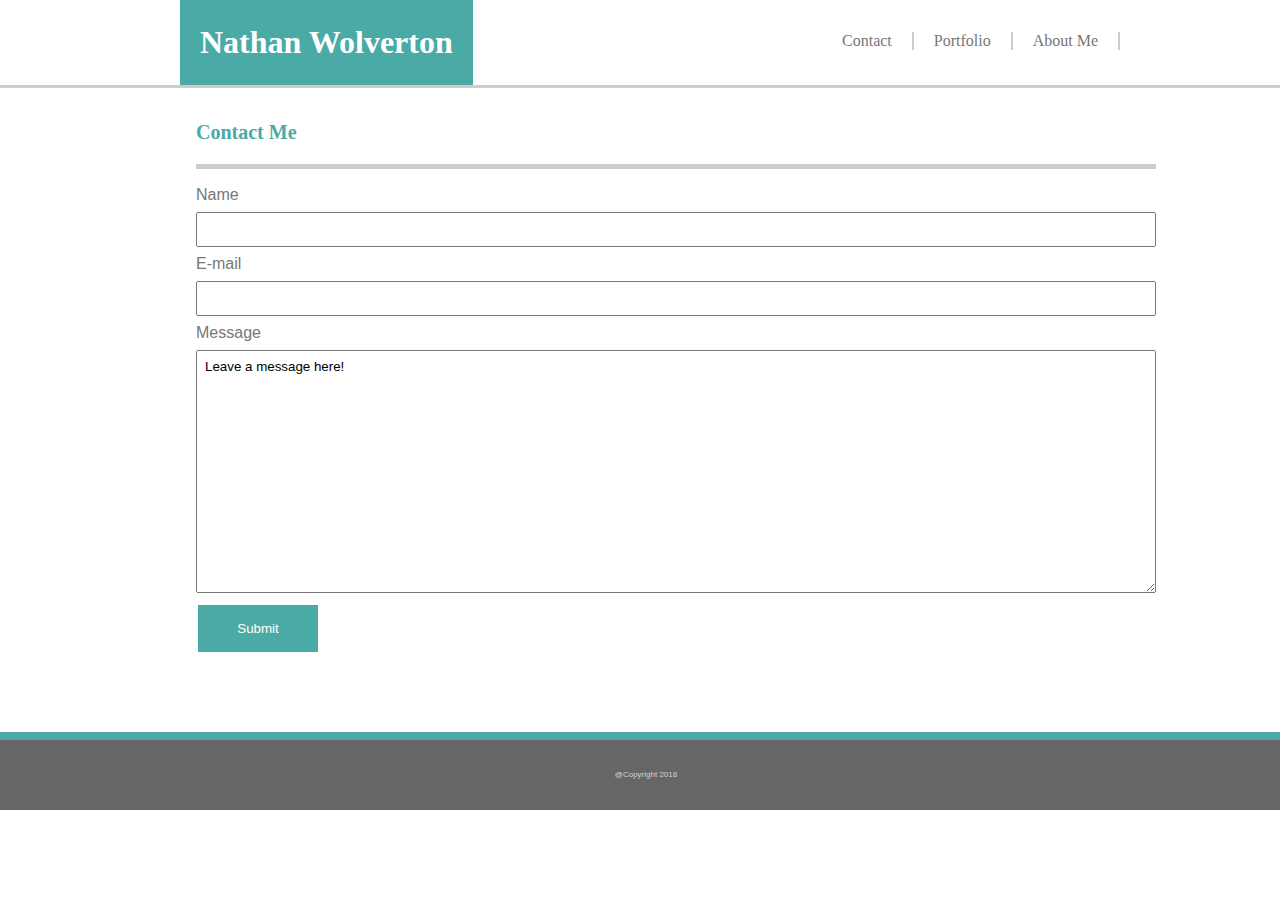
==== contact.html @ 37f089c5 "almost finished product" ====
<!DOCTYPE <!DOCTYPE html>
<html>
<head>
    <meta charset="utf-8" />
    <meta http-equiv="X-UA-Compatible" content="IE=edge">
    <title>Conact Me</title>
    <meta name="viewport" content="width=device-width, initial-scale=1">
    <link rel="stylesheet" type="text/css" media="screen" href="assets/css/style.css" />
    <script src="main.js"></script>
</head>
<body>
<div class="wrapper">
    <div class="Navbar">
        <div id="bar">
         <h1>Nathan Wolverton</h1>
                <a href="index.html">About Me</a>
                <a href="portfolio.html">Portfolio</a>
                 <a href="Contact.html">Contact</a>
        </div>
    </div>
<br>
                                                   
 <div class= "Mainbody">
        <h2>Contact Me</h2>
        <form action="/websitecontactpage.php" method="GET">
            <label for="name">Name</label>
            <input type="text" id="name" name="name">
            <label for="email">E-mail</label>
            <input type="text" id="email" name="email">
                <label for="message">Message</label>
                <textarea rows="15" cols="40" id="message" name="message">Leave a message here!</textarea>
                <input type="submit" value="Submit" id="SubmitButton">
        </form>
                                        
 </div>

<div class="push"></div>

</div>   

<div class="footer">@Copyright 2018</div>
                            
</body>
</html>
---- assets/css/style.css ----
body {
    background-image: url("../images/circuit.png");
    font-family:'Arial', 'Helvetica Neue', Helvetica, sans-serif;
    margin-left: 0%;
    color:#777777;
}


.Navbar {
    position: fixed;
    width: 100%;
    height: 85px;
    background-color:#ffffff;
    font-family: 'Georgia', Times, 'Times New Roman', Times, serif;
    top: 0%;
    left: 0%;
    border-bottom-style: solid;
    border-bottom-color: #cccccc;
}
a {
    border-right-style: solid;
    border-right-color: #cccccc;
    border-right-width: 2px;

}
a:hover {
    background-color: #4aaaa5;
}
a:visited {
    color:#cccccc;
}
a:active {
    background-color:#666666;
}

.Navbar a {
    color:#777777;
    float: right;
    text-align: center;
    font-family: Georgia, 'Times New Roman', Times, serif;
    border-right-style: solid gray;
    padding: 0px 20px 0px 20px;
    text-decoration: none;
    margin-top:32px;
}

#bar {
    width:960px;
    margin-left: auto;
    margin-right: auto;
}

h1{
    background-color:#4aaaa5;
    font-family: 'Georgia', Times,  'Times New Roman', Times, serif;
    float: left;
    color:#ffffff;
    margin: 0px 0px 0px 20px;
    font-weight: bold;
    padding: 24px 20px 24px 20px;
}

h2 {
    color: #4aaaa5;
    font-weight: bold;
    font-size: 20px;
    padding-bottom:20px;
    border-bottom:#cccccc 5px;
    font-family: 'Georgia', Times, 'Times New Roman', Times, serif;
    border-bottom-style: solid;
}

.wrapper::after {
    content: "";
    display: table;
    clear: both;
    margin-bottom:-50px;
    margin-top:20px;
}

.wrapper {
    width:960px;
    margin-left: auto;
    margin-right: auto;
}

.Mainbody {
    height:auto;
    padding: 10px 20px 20px 20px;
    margin: 85px 20px 20px 20px;
    background-color:#ffffff;
    content: "";
    display: table;
    clear: both;
    width: 960px;
}

#Profilepic {
    float:left;
    overflow: auto;
    width:350px;
    height: 200px;
    Margin: 0px 20px 10px 10px
}
/*Sticky footer, creates a div as high as footer*/
.push {
    height: 50px;
}

/*Sticky footer*/
.footer {
    background-color:#666666;
    color:lightgray;
    Height:50px;
    width:100%;
    border-top: 8px solid #4aaaa5;
    text-align: center;
    font-size:8px;
    padding: 10px;
    line-height: 50px;
}

/*Portfolio sections image gallery */
div.gallery {
    position: relative;
    margin:20px;
    border: 1px solid #ccc;
    float: left;
    width: 180px;
}

div.gallery:hover {
    border: 5px solid #777;
}

div.gallery img {
    width: 100%;
    height: auto;
    position: relative;

}

div.desc {
    position: absolute;
    background-color:#4aaaa5;
    padding: 15px;
    text-align: center;
    color: white;
    width: 150px;
    bottom: 10px;
}
/*Styling for Contact Sheet */

input[type=text] {
    width: 100%;
    margin: 8px 0;
    padding: 8px 8px;
    font-family: sans-serif;
}
textarea {
    margin:8px 0;
    font-family: sans-serif;
    padding: 8px 8px;
    width: 100%;
}
input[type=submit] {
    width:120px;
    text-decoration: none;
    cursor: pointer;
    background-color: #4aaaa5;
    color: white;
    margin:4px 2px;
    padding:16px 32px;
    border: none;
}
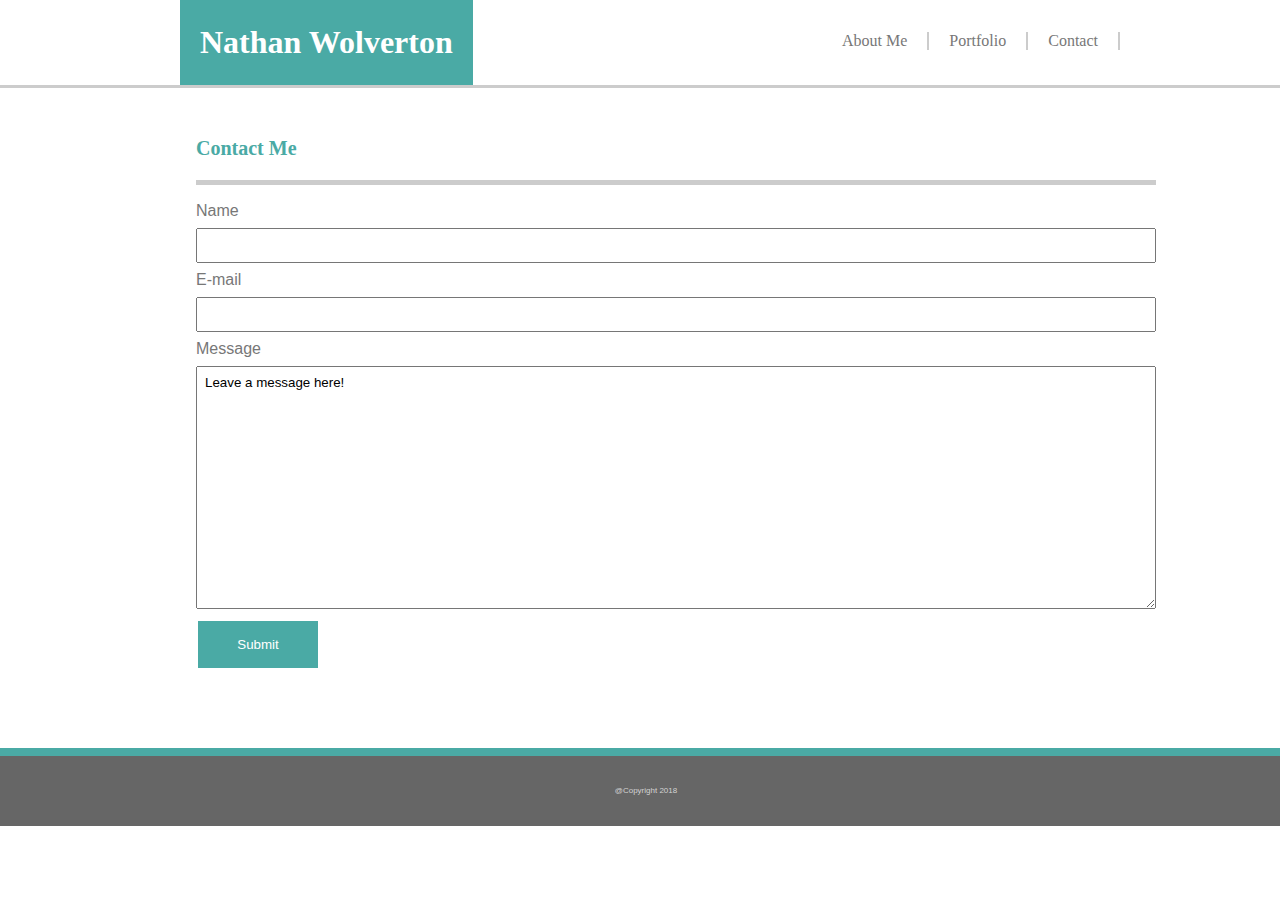
==== commit 61b0b496: "finished portfolio assignment" ====
--- a/contact.html
+++ b/contact.html
@@ -13,14 +13,15 @@
     <div class="Navbar">
         <div id="bar">
          <h1>Nathan Wolverton</h1>
-                <a href="index.html">About Me</a>
-                <a href="portfolio.html">Portfolio</a>
-                 <a href="Contact.html">Contact</a>
+         <a href="Contact.html">Contact</a>
+         <a href="portfolio.html">Portfolio</a>
+         <a href="index.html">About Me</a>
         </div>
     </div>
 <br>
-                                                   
- <div class= "Mainbody">
+              
+
+ <div class="Mainbody">
         <h2>Contact Me</h2>
         <form action="/websitecontactpage.php" method="GET">
             <label for="name">Name</label>
--- a/assets/css/style.css
+++ b/assets/css/style.css
@@ -8,6 +8,7 @@
 
 .Navbar {
     position: fixed;
+    z-index: 5;
     width: 100%;
     height: 85px;
     background-color:#ffffff;
@@ -17,12 +18,7 @@
     border-bottom-style: solid;
     border-bottom-color: #cccccc;
 }
-a {
-    border-right-style: solid;
-    border-right-color: #cccccc;
-    border-right-width: 2px;
 
-}
 a:hover {
     background-color: #4aaaa5;
 }
@@ -38,7 +34,9 @@
     float: right;
     text-align: center;
     font-family: Georgia, 'Times New Roman', Times, serif;
-    border-right-style: solid gray;
+    border-right-style: solid;
+    border-right-color: #cccccc;
+    border-right-width: 2px;
     padding: 0px 20px 0px 20px;
     text-decoration: none;
     margin-top:32px;
@@ -68,6 +66,7 @@
     border-bottom:#cccccc 5px;
     font-family: 'Georgia', Times, 'Times New Roman', Times, serif;
     border-bottom-style: solid;
+    margin-top: 16px;
 }
 
 .wrapper::after {
@@ -88,6 +87,7 @@
     height:auto;
     padding: 10px 20px 20px 20px;
     margin: 85px 20px 20px 20px;
+
     background-color:#ffffff;
     content: "";
     display: table;
@@ -127,10 +127,11 @@
     border: 1px solid #ccc;
     float: left;
     width: 180px;
+    z-index: 1; 
 }
 
 div.gallery:hover {
-    border: 5px solid #777;
+    border: 1px solid #777;
 }
 
 div.gallery img {
@@ -138,6 +139,11 @@
     height: auto;
     position: relative;
 
+}
+div.desc a {
+    text-decoration: none;
+    color: white;
+    z-index: 2;
 }
 
 div.desc {
@@ -148,6 +154,7 @@
     color: white;
     width: 150px;
     bottom: 10px;
+    z-index: 2;
 }
 /*Styling for Contact Sheet */
 
